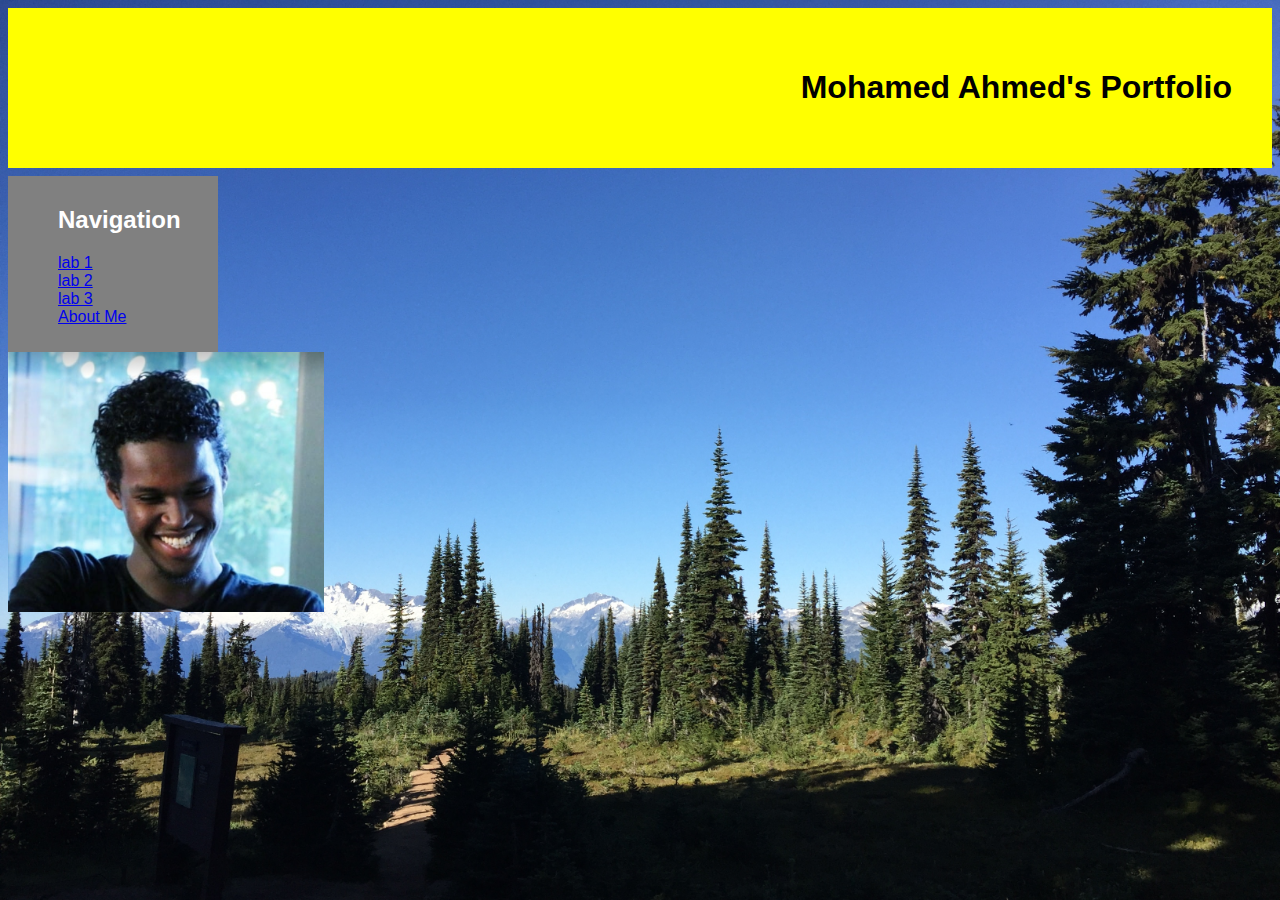
==== index.html @ 8d3a6643 "Rename assignment.html to index.html" ====
<!DOCTYPE html>
<html>
    <head>
        <meta http-equiv="refresh" content="25">
        <link rel="stylesheet" href="css/assighnment.css">
        <title>Mohamed Ahmed </title>
        
    </head>
    <body>
        <div id="header">
            <h1>Mohamed Ahmed's Portfolio</h1>
            <p></p>
        </div>

      

        <div id="navigation">
            <ul>
                <h2>Navigation</h2>
                <li><a href="lab%201/mah-83676%20Lab%201%202.html">lab 1</a></li>
                <li><a href="lab%202/mah-83676/lab2.html">lab 2</a></li>
                <li><a href="lab%203/ma-83676%20lab3/ma-83676%20lab3.html">lab 3</a></li>
                <li><a href="About-me/amout-me.html">About Me</a></li>
                
             </ul>   
        </div>

        <a href="resume/MOHAMED AHMED-resume.docx"><img src="images/Mohamed-img.png" alt="Resume" width="25%" height="25%"></a>

      
    </body>
</html>
---- css/assighnment.css ----
html {
    background-color: #191b19;
    background-image: url(../images/nature.JPG);
    background-size: cover;
    background-repeat: no-repeat;
    color: #d2d3d2;
    font-family: Impact, Haettenschweiler, 'Arial Narrow Bold', sans-serif;
}

#header {
    padding: 40px;
    margin-bottom: 8px;
    text-align: right;
    color: black;
    background-color: yellow;
    -webkit-animation-name: header-animation;
    -webkit-animation-duration: 9s;
    animation-name: header-animation;
    animation-duration: 9s;
    animation-iteration-count: infinite;
}

@-webkit-keyframes header-animation{
    0% {background-color: yellow;}
    50% {background-color: red;}
    100% {background-color: yellow;}
}
@keyframes header-animation{
    0% {background-color: yellow;}
    50% {background-color: red;}
    100% {background-color: yellow;}
}



#navigation {
    color: white;
    width: 15%;
    padding: 10px;
    
    text-align: left;
    background: gray;


}



#navigation ul {
    list-style-type: none;
}




#formspree {
    position: relative;
    padding: 5px;
    background-color: chocolate;
    margin: 5px;

}
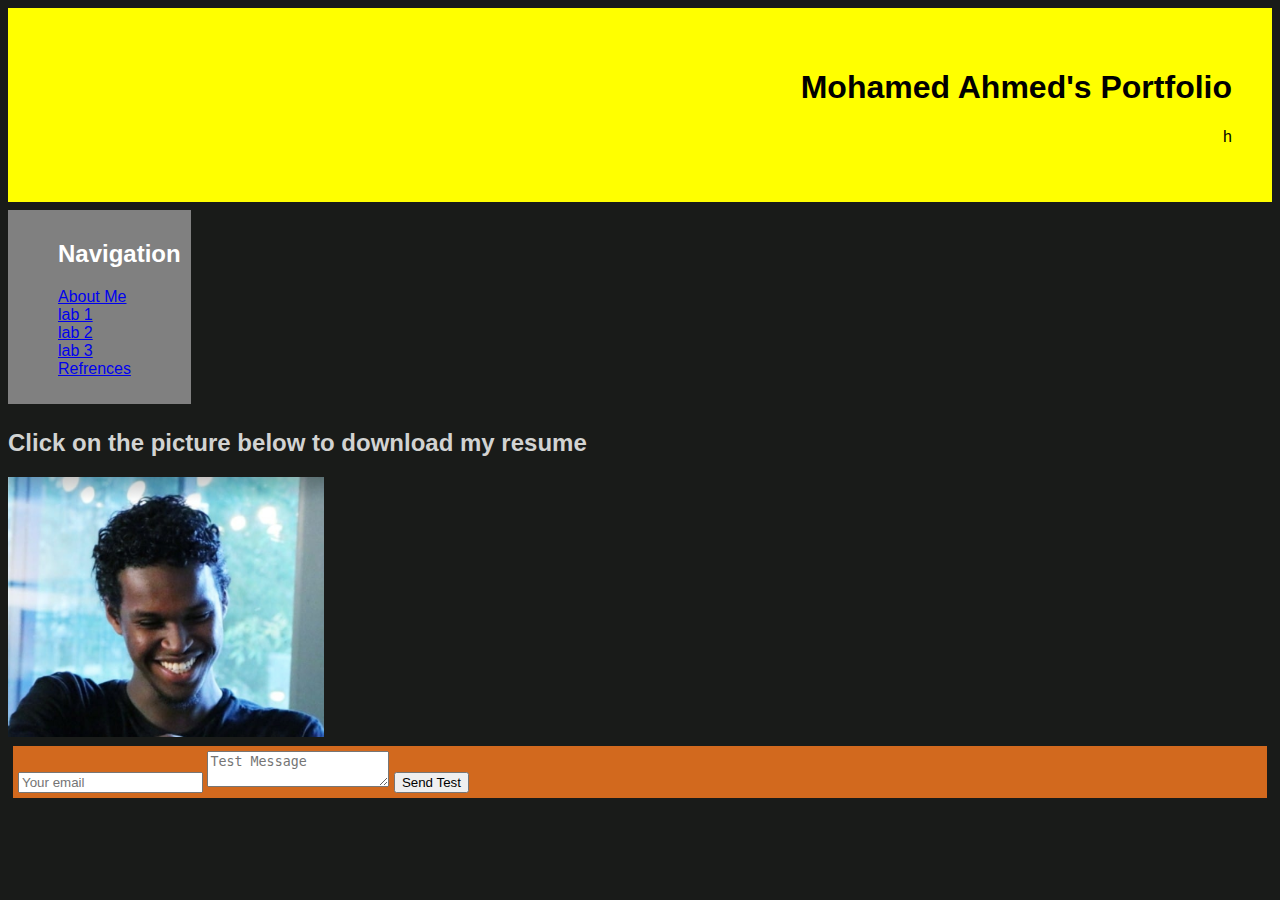
==== commit 711ff87a: "about me, asighnmrnt, and refrences added" ====
--- a/index.html
+++ b/index.html
@@ -2,6 +2,7 @@
 <html>
     <head>
         <meta http-equiv="refresh" content="25">
+        <meta name="viewport" content="width=device-width, initial-scale=1.0">
         <link rel="stylesheet" href="css/assighnment.css">
         <title>Mohamed Ahmed </title>
         
@@ -9,7 +10,7 @@
     <body>
         <div id="header">
             <h1>Mohamed Ahmed's Portfolio</h1>
-            <p></p>
+            <p>h</p>
         </div>
 
       
@@ -17,16 +18,29 @@
         <div id="navigation">
             <ul>
                 <h2>Navigation</h2>
+                <li><a href="About-me/amout-me.html">About Me</a></li>
                 <li><a href="lab%201/mah-83676%20Lab%201%202.html">lab 1</a></li>
                 <li><a href="lab%202/mah-83676/lab2.html">lab 2</a></li>
                 <li><a href="lab%203/ma-83676%20lab3/ma-83676%20lab3.html">lab 3</a></li>
-                <li><a href="About-me/amout-me.html">About Me</a></li>
+                <li><a href="./refrences/refrences.html">Refrences</a></li>
+                
                 
              </ul>   
         </div>
 
+        <div id="resume">
+            <h2>Click on the picture below to download my resume</h2>
+
+
         <a href="resume/MOHAMED AHMED-resume.docx"><img src="images/Mohamed-img.png" alt="Resume" width="25%" height="25%"></a>
-
-      
+        
+        </div>  
+        <div id="formspree">
+                <form method="POST" action="https://formspree.io/maxamedxasan18@gmail.com">
+                    <input type="email" name="email" placeholder="Your email">
+                    <textarea name="message" placeholder="Test Message"></textarea>
+                    <button type="submit">Send Test</button>
+                </form>
+        </div>
     </body>
 </html>
--- a/css/assighnment.css
+++ b/css/assighnment.css
@@ -1,8 +1,6 @@
 html {
+    position: relative;
     background-color: #191b19;
-    background-image: url(../images/nature.JPG);
-    background-size: cover;
-    background-repeat: no-repeat;
     color: #d2d3d2;
     font-family: Impact, Haettenschweiler, 'Arial Narrow Bold', sans-serif;
 }
@@ -34,10 +32,10 @@
 
 
 #navigation {
+    position: relative;
     color: white;
-    width: 15%;
+    display: inline-block;
     padding: 10px;
-    
     text-align: left;
     background: gray;
 
@@ -60,3 +58,9 @@
     margin: 5px;
 
 }
+
+#resume {
+    padding-top: 5px;
+    position: relative;
+}
+
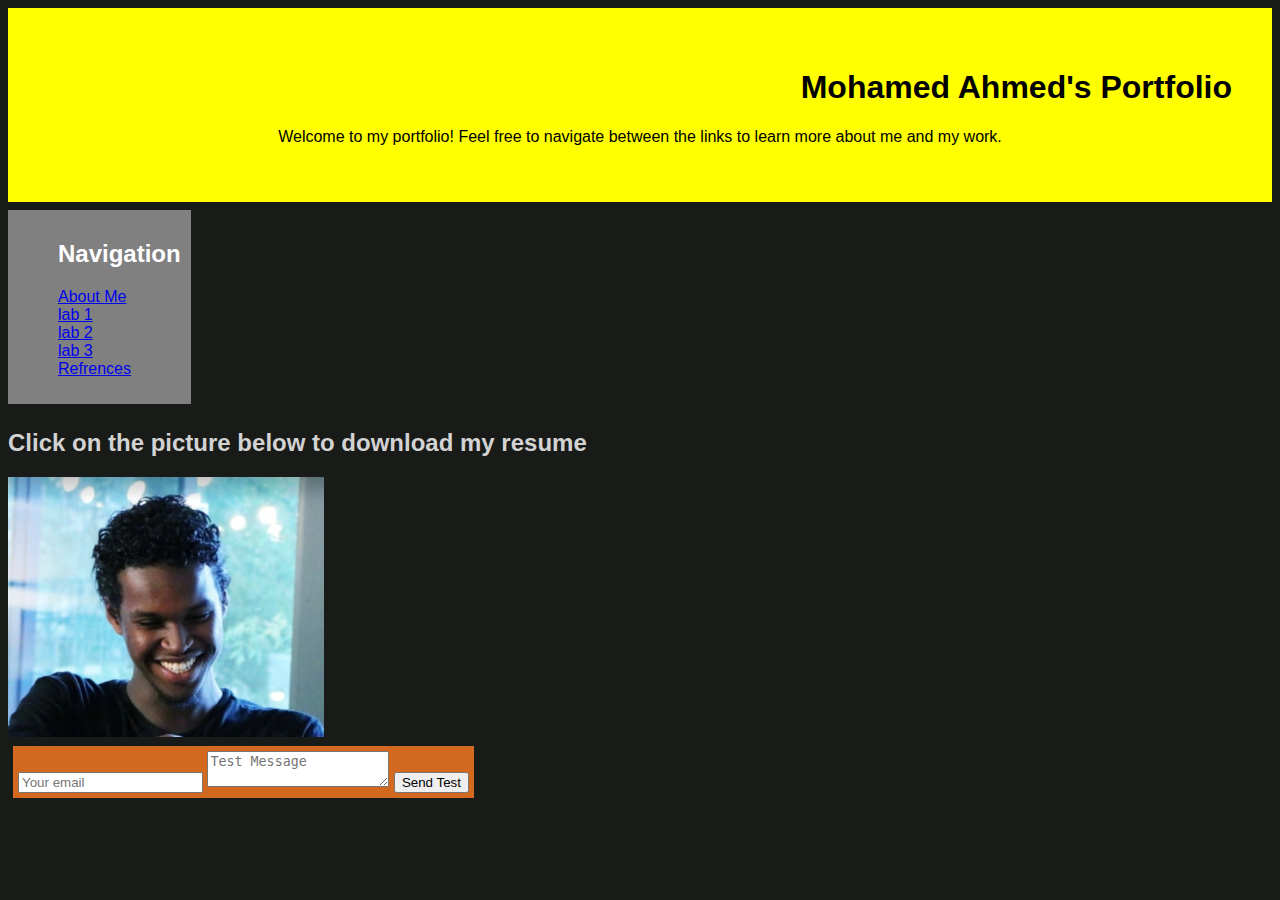
==== commit 242392e0: "colors, refs, some more text" ====
--- a/index.html
+++ b/index.html
@@ -10,7 +10,7 @@
     <body>
         <div id="header">
             <h1>Mohamed Ahmed's Portfolio</h1>
-            <p>h</p>
+            <p>Welcome to my portfolio! Feel free to navigate between the links to learn more about me and my work. </p>
         </div>
 
       
--- a/css/assighnment.css
+++ b/css/assighnment.css
@@ -3,6 +3,22 @@
     background-color: #191b19;
     color: #d2d3d2;
     font-family: Impact, Haettenschweiler, 'Arial Narrow Bold', sans-serif;
+    -webkit-animation-name: html;
+    -webkit-animation-duration: 9s;
+    animation-name: html;
+    animation-duration: 9s;
+    animation-iteration-count: infinite;
+}
+
+@-webkit-keyframes html{
+    0% {background-color: black;}
+    50% {background-color: rgb(11, 15, 252);}
+    100% {background-color: black;}
+}
+@keyframes html{
+    0% {background-color: black;}
+    50% {background-color: rgb(11, 15, 252);}
+    100% {background-color: black;}
 }
 
 #header {
@@ -20,13 +36,17 @@
 
 @-webkit-keyframes header-animation{
     0% {background-color: yellow;}
-    50% {background-color: red;}
+    50% {background-color: rgb(61, 240, 180);}
     100% {background-color: yellow;}
 }
 @keyframes header-animation{
     0% {background-color: yellow;}
-    50% {background-color: red;}
+    50% {background-color: rgb(61, 240, 180);}
     100% {background-color: yellow;}
+}
+
+#header p{
+    text-align: center;
 }
 
 
@@ -56,6 +76,7 @@
     padding: 5px;
     background-color: chocolate;
     margin: 5px;
+    display: inline-block;
 
 }
 
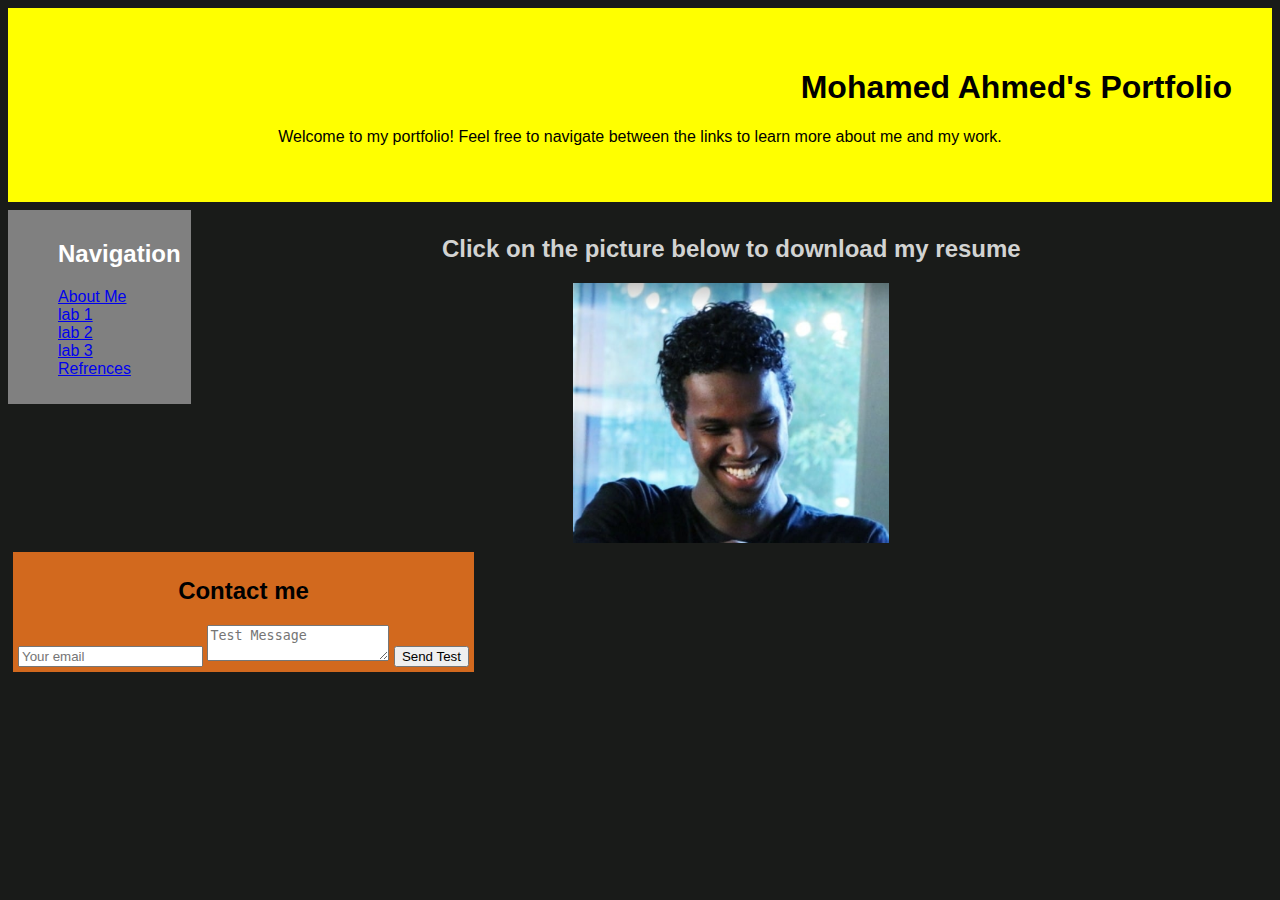
==== commit a26139e2: "finishing touches on refrences and index" ====
--- a/index.html
+++ b/index.html
@@ -35,7 +35,9 @@
         <a href="resume/MOHAMED AHMED-resume.docx"><img src="images/Mohamed-img.png" alt="Resume" width="25%" height="25%"></a>
         
         </div>  
+
         <div id="formspree">
+            <h2>Contact me</h2>
                 <form method="POST" action="https://formspree.io/maxamedxasan18@gmail.com">
                     <input type="email" name="email" placeholder="Your email">
                     <textarea name="message" placeholder="Test Message"></textarea>
--- a/css/assighnment.css
+++ b/css/assighnment.css
@@ -9,6 +9,7 @@
     animation-duration: 9s;
     animation-iteration-count: infinite;
 }
+
 
 @-webkit-keyframes html{
     0% {background-color: black;}
@@ -52,26 +53,31 @@
 
 
 #navigation {
-    position: relative;
     color: white;
-    display: inline-block;
     padding: 10px;
     text-align: left;
     background: gray;
+}
 
-
+@media only screen and (min-width: 768px) {
+    #navigation {
+        float: left;
+    }
 }
 
 
 
 #navigation ul {
     list-style-type: none;
+    
 }
 
 
 
 
 #formspree {
+    color: black;
+    text-align: center;
     position: relative;
     padding: 5px;
     background-color: chocolate;
@@ -82,6 +88,7 @@
 
 #resume {
     padding-top: 5px;
-    position: relative;
+    text-align: center;
+    
 }
 
